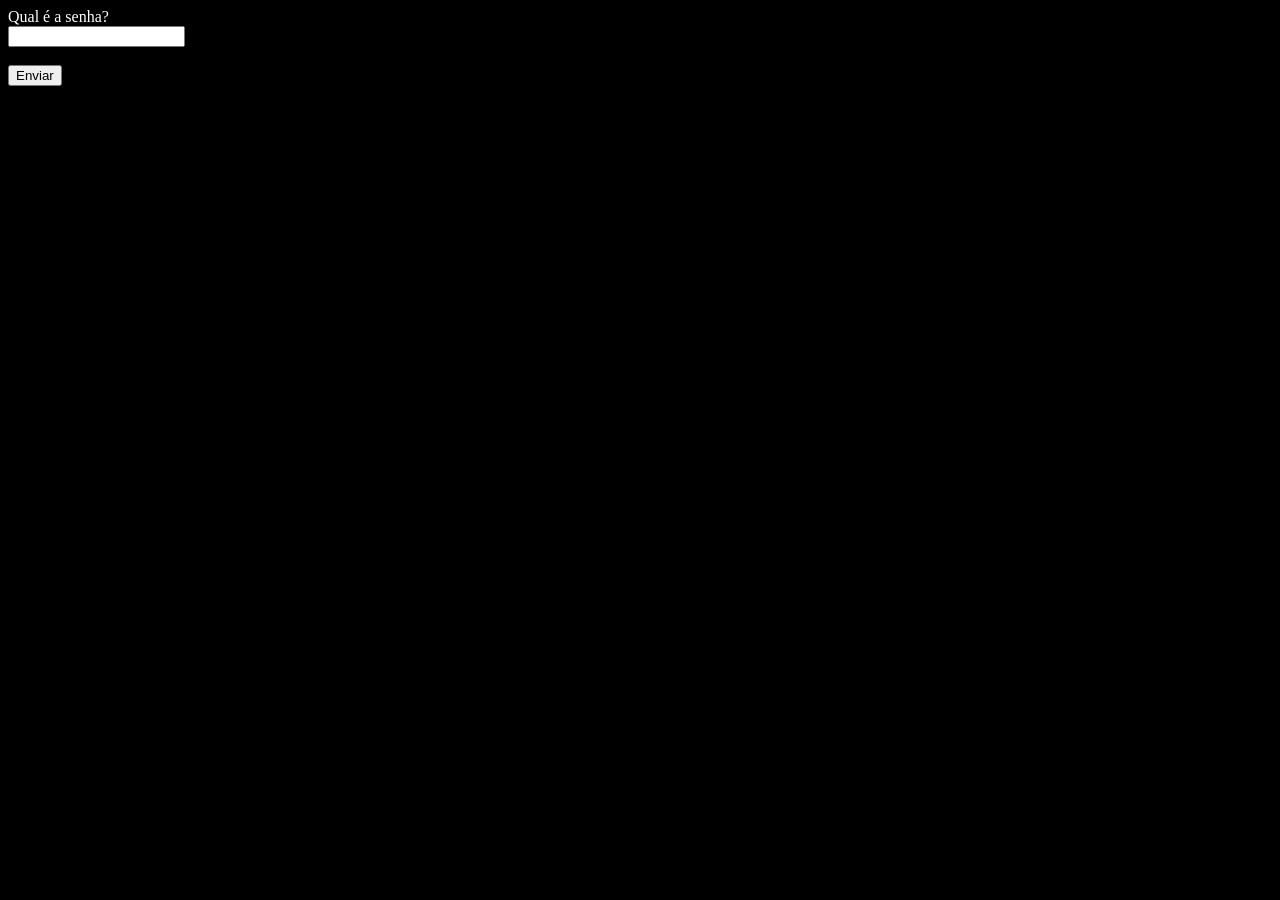
==== anseio/index.html @ a9df89e2 "eu adoro ser pago para sofrer" ====
<!DOCTYPE html>
<html lang="pt-BR">
    <head>
        <meta charset="UTF-8">
        <meta name="viewport" content="width=device-width, initial-scale=0.7">
        <title>:)</title>
        <link rel="stylesheet" href="../css/anseio.css">
        <script src="../scripts/anseio.js"></script>
    </head>
    <body>
        <label for="senha">Qual é a senha?</label>
        <br>
        <input type="password" id="senha" name="senha">
        <br>
        <br>
        <button id="enviar" onclick="verificaSenha()">Enviar</button>
    </body>
</html>
---- css/anseio.css ----
body {
    
    background-color: #000000;
    color: #FFFFFF;
}
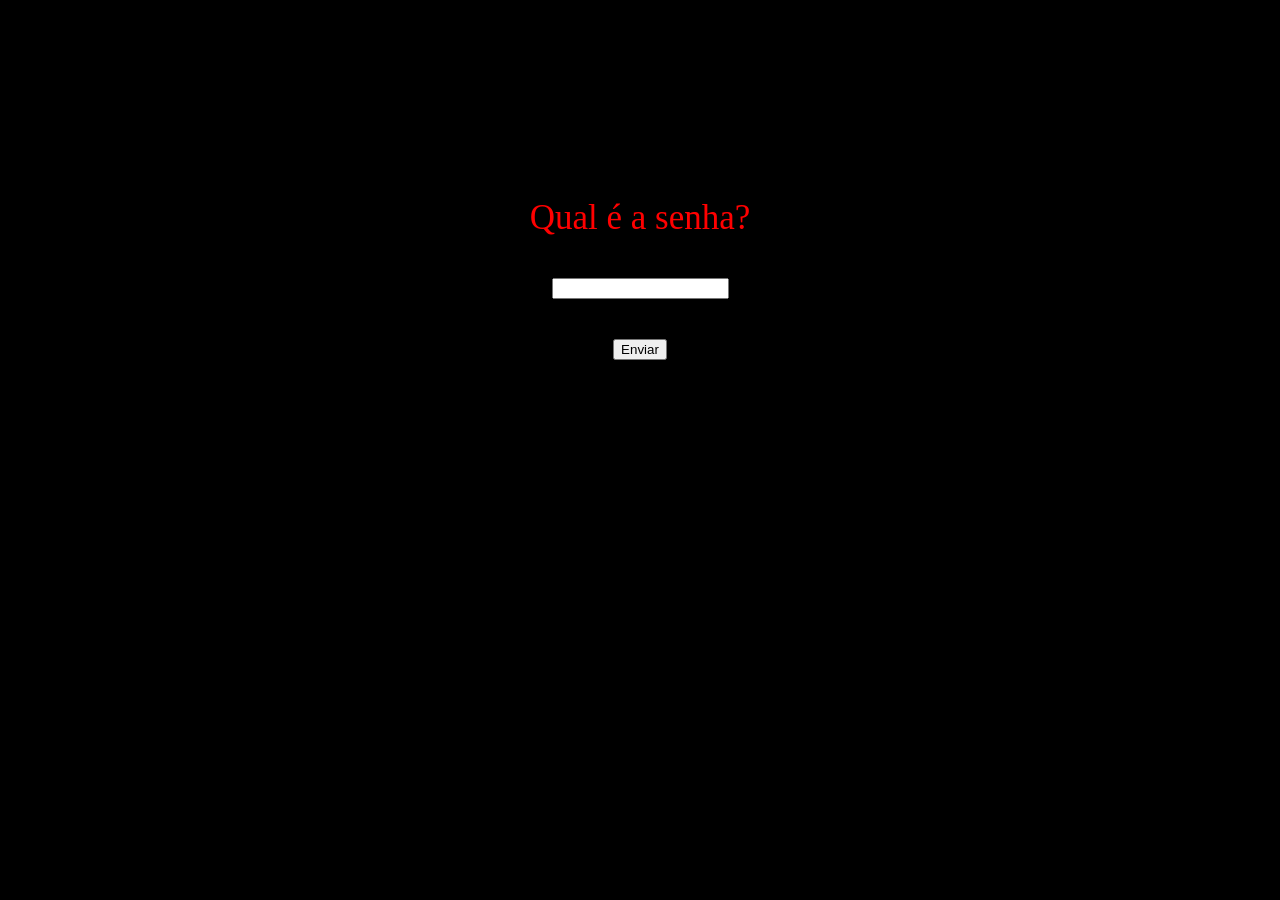
==== commit 02a1b413: "espero que esteja bonito" ====
--- a/anseio/index.html
+++ b/anseio/index.html
@@ -2,17 +2,18 @@
 <html lang="pt-BR">
     <head>
         <meta charset="UTF-8">
-        <meta name="viewport" content="width=device-width, initial-scale=0.7">
+        <meta name="viewport" content="width=device-width, height=device-height, initial-scale=0.7">
         <title>:)</title>
         <link rel="stylesheet" href="../css/anseio.css">
         <script src="../scripts/anseio.js"></script>
     </head>
     <body>
-        <label for="senha">Qual é a senha?</label>
-        <br>
-        <input type="password" id="senha" name="senha">
-        <br>
-        <br>
-        <button id="enviar" onclick="verificaSenha()">Enviar</button>
+        <div id="formulario">
+            <label for="senha">Qual é a senha?</label>
+            <br>
+            <input type="password" id="senha" name="senha">
+            <br>
+            <button id="enviar" onclick="verificaSenha()">Enviar</button>
+        </div>
     </body>
 </html>
--- a/css/anseio.css
+++ b/css/anseio.css
@@ -1,5 +1,13 @@
 body {
-    
     background-color: #000000;
-    color: #FFFFFF;
 }
+
+#formulario {
+    color: #FF0000;
+    display: flex;
+    align-items: center;
+    flex-direction: column;
+    height: 50vh;
+    padding-top: 15%;
+    font-size: 35px;
+}
